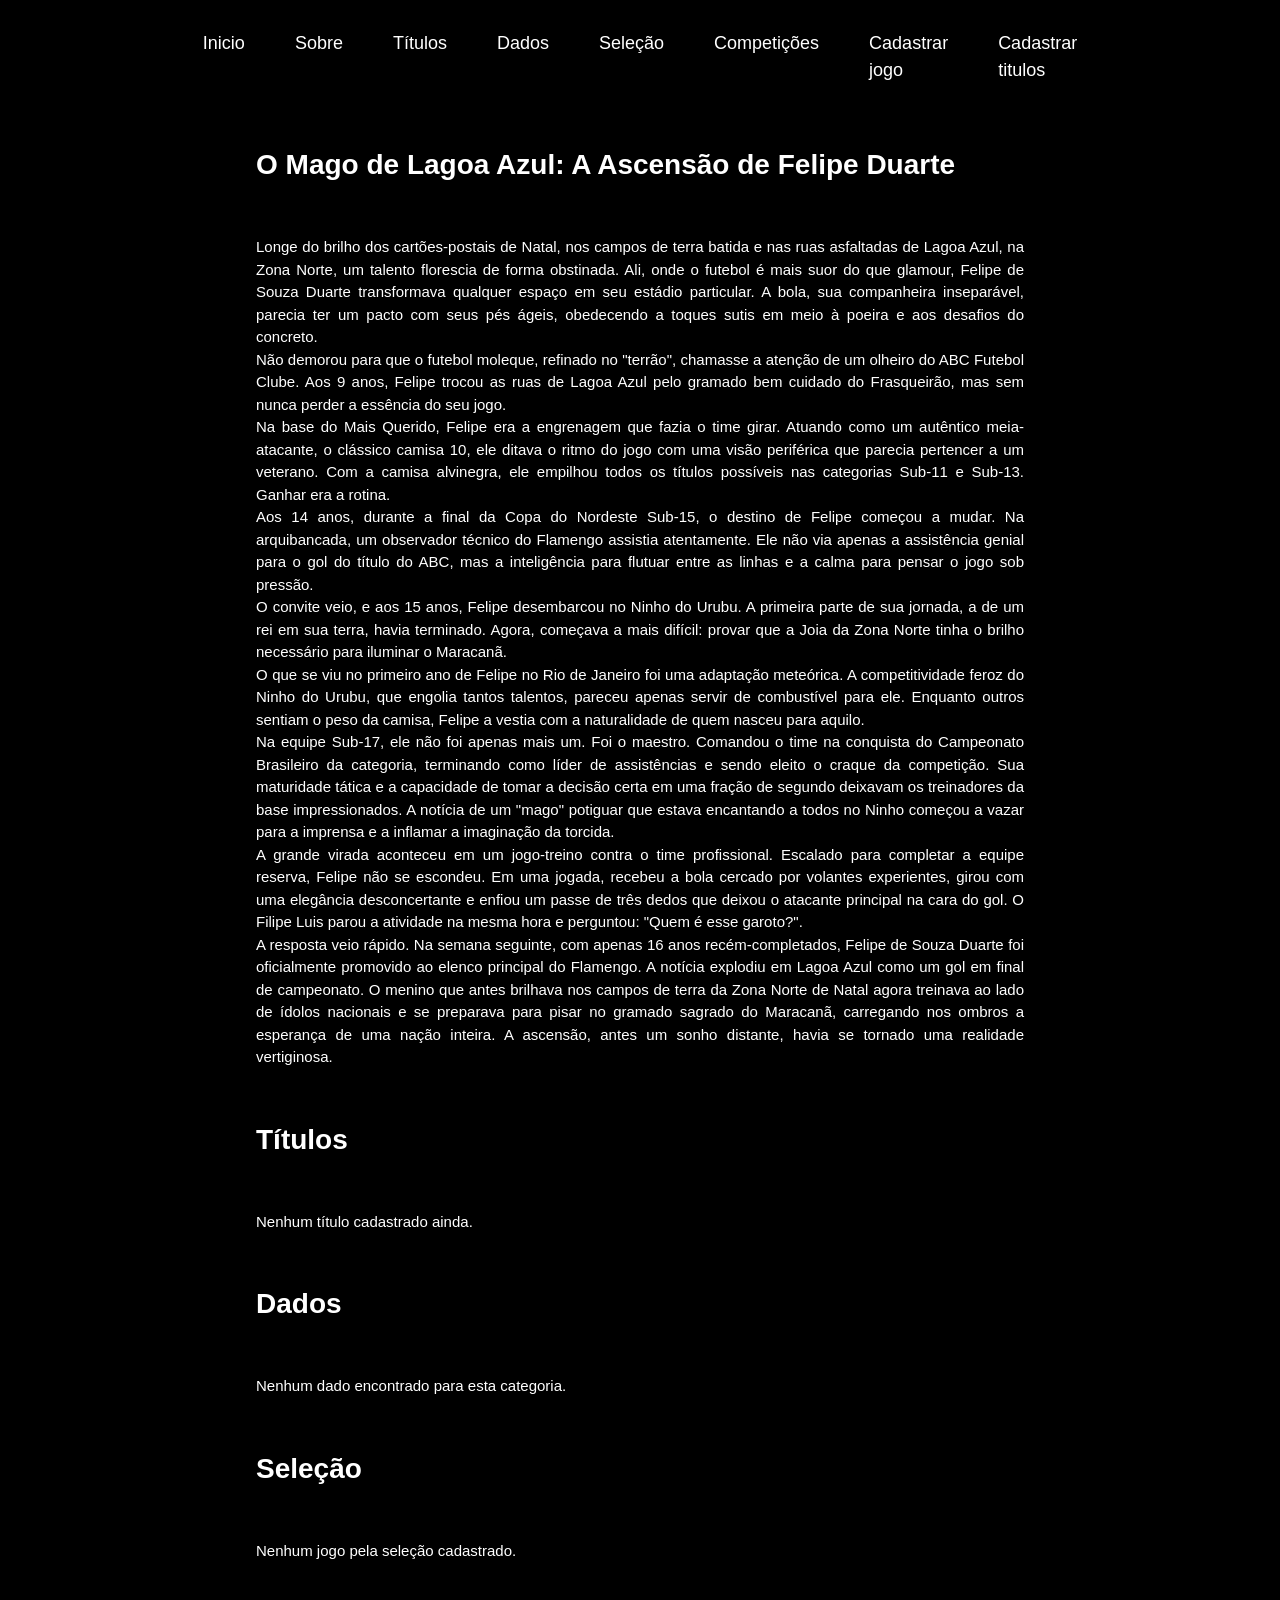
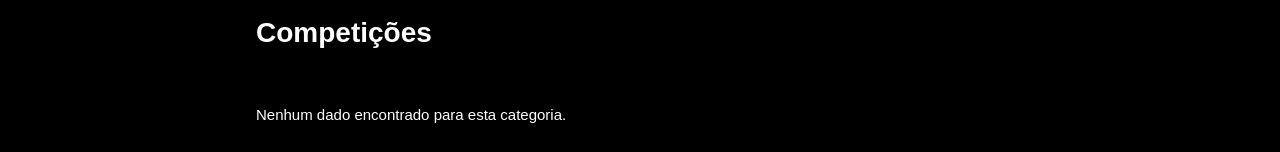
==== pages/jogador/index.html @ c652f47f "Add files via upload" ====
<!DOCTYPE html>
<html lang="en">
  <head>
    <meta charset="UTF-8" />
    <meta name="viewport" content="width=device-width, initial-scale=1.0" />
    <title>Modo carreira jogador</title>

    <!-- css -->
     <link rel="stylesheet" href="../../assets/css/reset.css">
     <link rel="stylesheet" href="assets/css/style.css">
     <link rel="stylesheet" href="assets/css/tabela.css">

     <script defer src="assets/js/stats.js"></script>

  </head>
  <body>
    <header>
      <div class="menu">
        <ul>
          <li><a href="../../index.html">Inicio</a></li>
          <li><a href="#sobre">Sobre</a></li>
          <li><a href="#titulos">Títulos</a></li>
          <li><a href="#dados">Dados</a></li>
          <li><a href="#selecao">Seleção</a></li>
          <li><a href="#competicoes">Competições</a></li>
          <li><a href="../cadastrar-jogo/index.html">Cadastrar jogo</a></li>
          <li><a href="../cadastrar-titulo/index.html">Cadastrar titulos</a></li>
        </ul>
      </div>
    </header>

    <main>
      <section class="primeira-sessao">
        <div>
          <h1 id="sobre" class="topico">O Mago de Lagoa Azul: A Ascensão de Felipe Duarte</h1>
          <div class="texto">
              <p>
                  Longe do brilho dos cartões-postais de Natal, nos campos de terra batida e nas ruas asfaltadas de Lagoa Azul, na Zona Norte, um talento florescia de forma obstinada. Ali, onde o futebol é mais suor do que glamour, Felipe de Souza Duarte transformava qualquer espaço em seu estádio particular. A bola, sua companheira inseparável, parecia ter um pacto com seus pés ágeis, obedecendo a toques sutis em meio à poeira e aos desafios do concreto.
              </p>
              <p>
                  Não demorou para que o futebol moleque, refinado no "terrão", chamasse a atenção de um olheiro do ABC Futebol Clube. Aos 9 anos, Felipe trocou as ruas de Lagoa Azul pelo gramado bem cuidado do Frasqueirão, mas sem nunca perder a essência do seu jogo.
              </p>
              <p>
                  Na base do Mais Querido, Felipe era a engrenagem que fazia o time girar. Atuando como um autêntico meia-atacante, o clássico camisa 10, ele ditava o ritmo do jogo com uma visão periférica que parecia pertencer a um veterano. Com a camisa alvinegra, ele empilhou todos os títulos possíveis nas categorias Sub-11 e Sub-13. Ganhar era a rotina.
              </p>
              <p>
                  Aos 14 anos, durante a final da Copa do Nordeste Sub-15, o destino de Felipe começou a mudar. Na arquibancada, um observador técnico do Flamengo assistia atentamente. Ele não via apenas a assistência genial para o gol do título do ABC, mas a inteligência para flutuar entre as linhas e a calma para pensar o jogo sob pressão.
              </p>
              <p>
                  O convite veio, e aos 15 anos, Felipe desembarcou no Ninho do Urubu. A primeira parte de sua jornada, a de um rei em sua terra, havia terminado. Agora, começava a mais difícil: provar que a Joia da Zona Norte tinha o brilho necessário para iluminar o Maracanã.
              </p>
              <p>
                  O que se viu no primeiro ano de Felipe no Rio de Janeiro foi uma adaptação meteórica. A competitividade feroz do Ninho do Urubu, que engolia tantos talentos, pareceu apenas servir de combustível para ele. Enquanto outros sentiam o peso da camisa, Felipe a vestia com a naturalidade de quem nasceu para aquilo.
              </p>
              <p>
                  Na equipe Sub-17, ele não foi apenas mais um. Foi o maestro. Comandou o time na conquista do Campeonato Brasileiro da categoria, terminando como líder de assistências e sendo eleito o craque da competição. Sua maturidade tática e a capacidade de tomar a decisão certa em uma fração de segundo deixavam os treinadores da base impressionados. A notícia de um "mago" potiguar que estava encantando a todos no Ninho começou a vazar para a imprensa e a inflamar a imaginação da torcida.
              </p>
              <p>
                  A grande virada aconteceu em um jogo-treino contra o time profissional. Escalado para completar a equipe reserva, Felipe não se escondeu. Em uma jogada, recebeu a bola cercado por volantes experientes, girou com uma elegância desconcertante e enfiou um passe de três dedos que deixou o atacante principal na cara do gol. O Filipe Luis parou a atividade na mesma hora e perguntou: "Quem é esse garoto?".
              </p>
              <p>
                  A resposta veio rápido. Na semana seguinte, com apenas 16 anos recém-completados, Felipe de Souza Duarte foi oficialmente promovido ao elenco principal do Flamengo. A notícia explodiu em Lagoa Azul como um gol em final de campeonato. O menino que antes brilhava nos campos de terra da Zona Norte de Natal agora treinava ao lado de ídolos nacionais e se preparava para pisar no gramado sagrado do Maracanã, carregando nos ombros a esperança de uma nação inteira. A ascensão, antes um sonho distante, havia se tornado uma realidade vertiginosa.
              </p>
          </div>
        </div>
        <h1 id="titulos" class="topico">Títulos</h1>
          <div id="lista-titulos-container"></div>

        <h1 id="dados" class="topico">Dados</h1>
          <div id="tabela-stats-container"></div>

        <h1 id="selecao" class="topico">Seleção</h1>
          <div id="tabela-selecao-container"></div>

        <h1 id="competicoes" class="topico">Competições</h1>
          <div id="tabela-competicoes-container"></div>
      </section>
    </main>
  </body>
</html>
---- pages/jogador/assets/css/style.css ----
body {
    margin: 0% 20%;
    background-color: black;
}

header .menu {
    display: flex;
    align-items: center;
    justify-content: center;
    margin: 3rem 0 6rem 0;
}
header .menu ul {
    display: flex;
    gap: 5rem;
}

header .menu li {
    list-style: none;
}

header .menu a {
    text-decoration: none;
    color: white;
    font-size: 1.8rem;
}


.primeira-sessao .topico {
    font-size: 2.8rem;
    margin: 5rem 0;
    color: white;
}

.primeira-sessao .texto {
    font-size: 2.4rem;
    text-align: justify;
    color: white;
}
---- pages/jogador/assets/css/tabela.css ----
table {
    width: 100%;
    border-collapse: collapse;
    margin-top: 1rem;
    font-size: 1rem;
}

th, td {
    padding: 1.2rem 1.5rem;
    border: 0.1rem solid #ddd;
    text-align: left;
    font-size: 1.8rem;
    background-color: white;
    color: black;
}

thead {
    background-color: #f2f2f2;
}

th {
    cursor: pointer;
    user-select: none;
    font-weight: bold;
    background-color: #ddd;
}

th:hover {
    background-color: #e9e9e9;
}

tbody tr:nth-child(even) {
    background-color: #f9f9f9;
}

/* Adiciona um espaço abaixo de cada tabela para separá-las dos tópicos seguintes */
#tabela-selecao-container,
#tabela-competicoes-container,
#tabela-stats-container,
#tabela-stats-container {
    margin-bottom: 2.5rem; /* Aumenta o espaço inferior */
    color: white;
    font-size: 2.4rem;
}

/* Estilo para o caption da tabela (título opcional) */
table caption {
    font-size: 1.8rem;
    font-weight: bold;
    margin-bottom: 1rem;
    text-align: left;
    
    color: white;
}

/* Adicione ao final do seu style.css */

#lista-titulos-container {
    display: grid;
    grid-template-columns: repeat(auto-fill, minmax(250px, 1fr));
    gap: 1rem;
    margin-bottom: 2.5rem; /* Espaçamento inferior */
    color: white;
    font-size: 2.4rem;
}

.titulo-card {
    background-color: #fff;
    border: 0.1rem solid #e0e0e0;
    border-radius: 0.8rem;
    padding: 2rem;
    box-shadow: 0 0.2rem 0.4rem rgba(0,0,0,0.05);
    text-align: center;
}

.titulo-card h3 {
    margin-top: 0;
    color: #333;
    font-size: 1.8rem;
}

.titulo-card p {
    color: #666;
    margin-bottom: 0;
    font-size: 1.4rem;
}
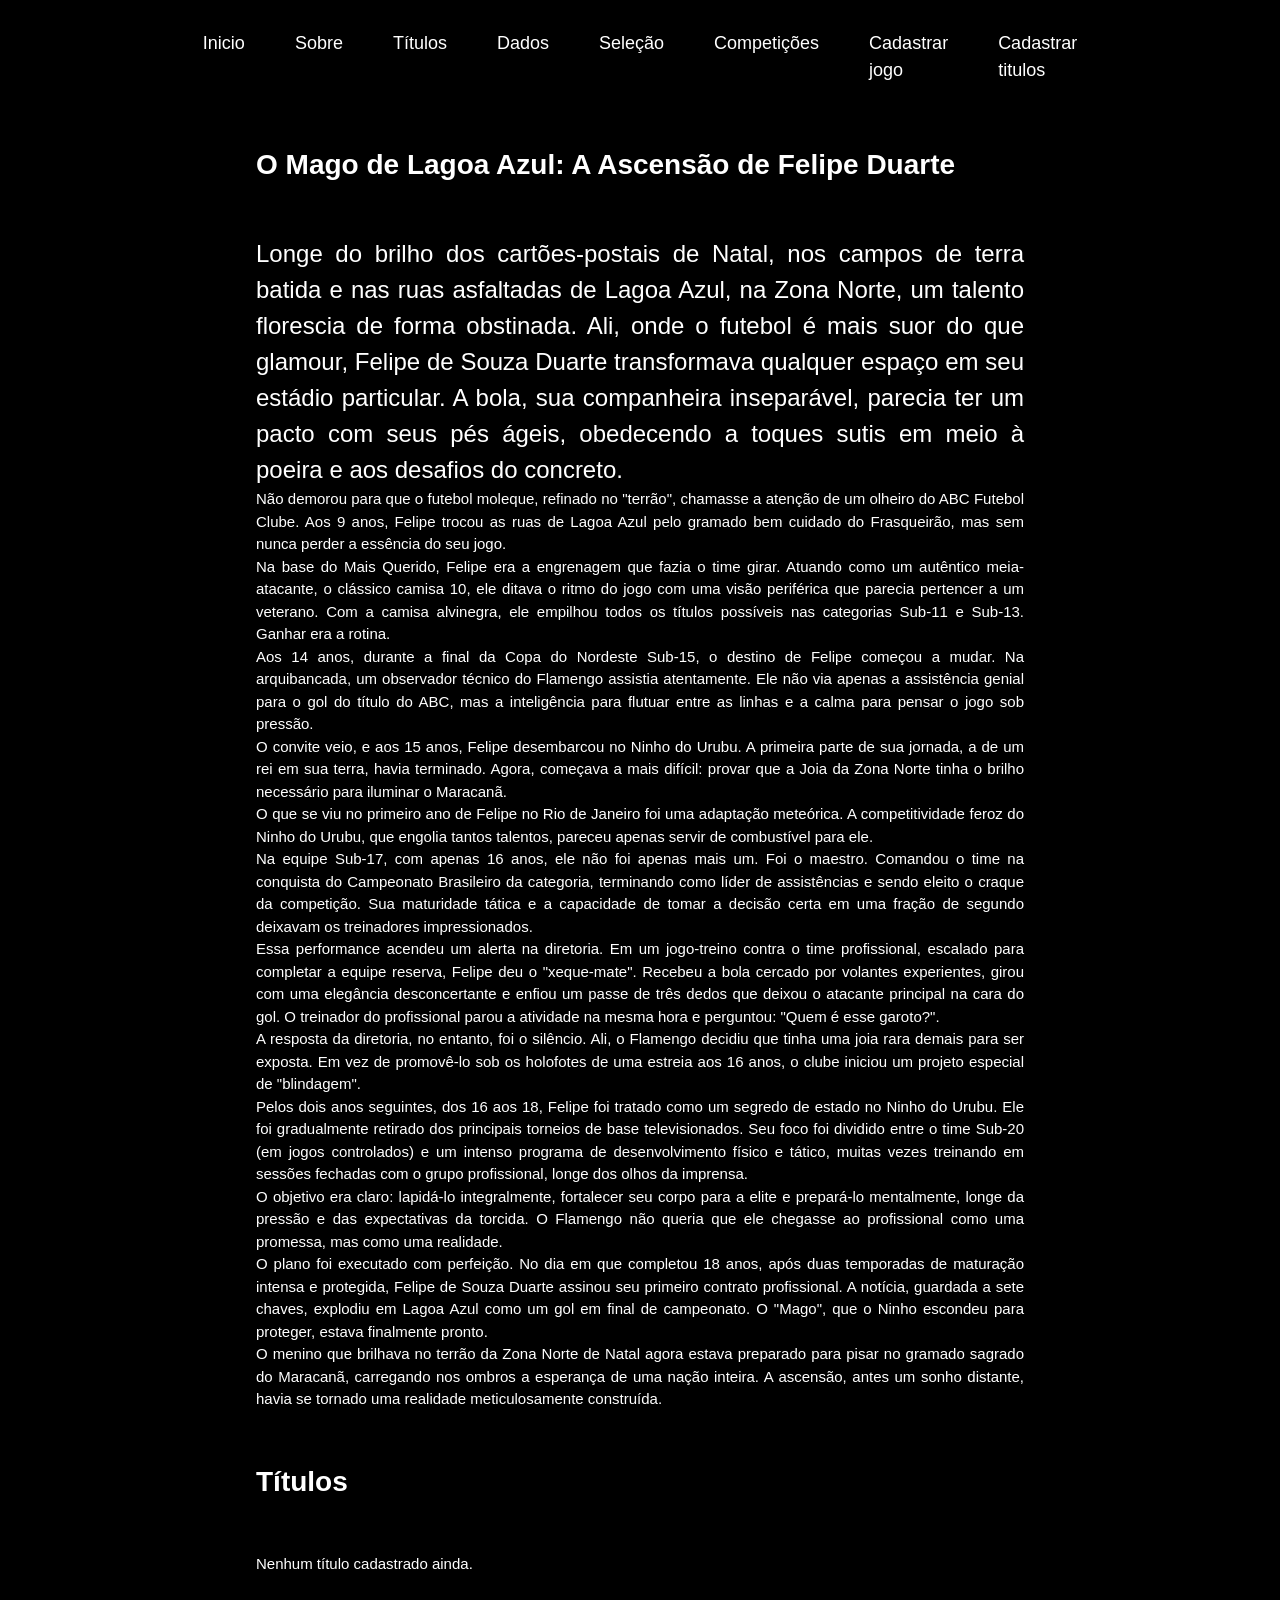
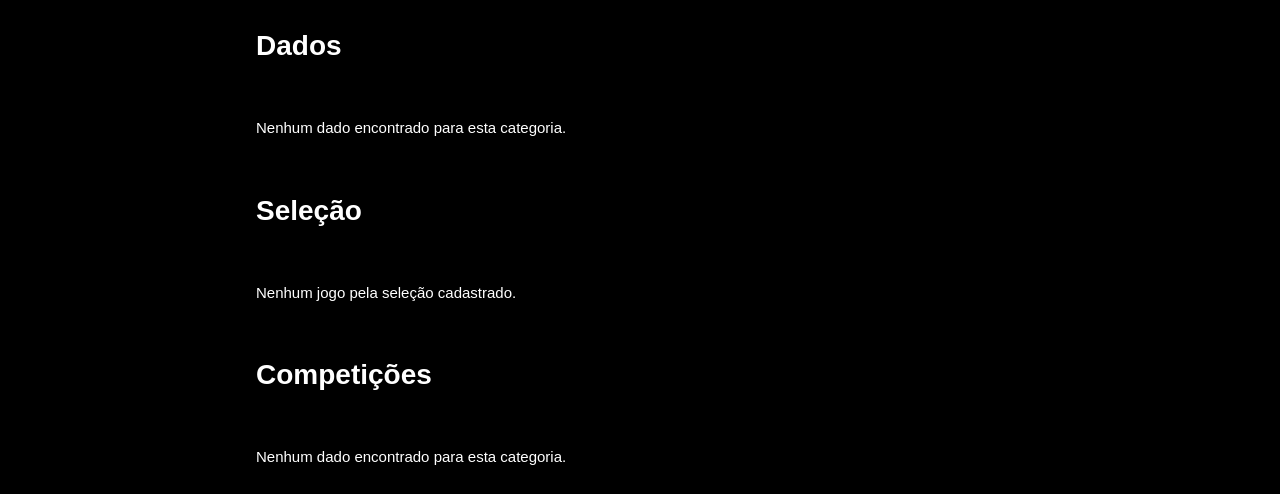
==== commit df561564: "Update index.html" ====
--- a/pages/jogador/index.html
+++ b/pages/jogador/index.html
@@ -34,33 +34,45 @@
         <div>
           <h1 id="sobre" class="topico">O Mago de Lagoa Azul: A Ascensão de Felipe Duarte</h1>
           <div class="texto">
-              <p>
-                  Longe do brilho dos cartões-postais de Natal, nos campos de terra batida e nas ruas asfaltadas de Lagoa Azul, na Zona Norte, um talento florescia de forma obstinada. Ali, onde o futebol é mais suor do que glamour, Felipe de Souza Duarte transformava qualquer espaço em seu estádio particular. A bola, sua companheira inseparável, parecia ter um pacto com seus pés ágeis, obedecendo a toques sutis em meio à poeira e aos desafios do concreto.
-              </p>
-              <p>
-                  Não demorou para que o futebol moleque, refinado no "terrão", chamasse a atenção de um olheiro do ABC Futebol Clube. Aos 9 anos, Felipe trocou as ruas de Lagoa Azul pelo gramado bem cuidado do Frasqueirão, mas sem nunca perder a essência do seu jogo.
-              </p>
-              <p>
-                  Na base do Mais Querido, Felipe era a engrenagem que fazia o time girar. Atuando como um autêntico meia-atacante, o clássico camisa 10, ele ditava o ritmo do jogo com uma visão periférica que parecia pertencer a um veterano. Com a camisa alvinegra, ele empilhou todos os títulos possíveis nas categorias Sub-11 e Sub-13. Ganhar era a rotina.
-              </p>
-              <p>
-                  Aos 14 anos, durante a final da Copa do Nordeste Sub-15, o destino de Felipe começou a mudar. Na arquibancada, um observador técnico do Flamengo assistia atentamente. Ele não via apenas a assistência genial para o gol do título do ABC, mas a inteligência para flutuar entre as linhas e a calma para pensar o jogo sob pressão.
-              </p>
-              <p>
-                  O convite veio, e aos 15 anos, Felipe desembarcou no Ninho do Urubu. A primeira parte de sua jornada, a de um rei em sua terra, havia terminado. Agora, começava a mais difícil: provar que a Joia da Zona Norte tinha o brilho necessário para iluminar o Maracanã.
-              </p>
-              <p>
-                  O que se viu no primeiro ano de Felipe no Rio de Janeiro foi uma adaptação meteórica. A competitividade feroz do Ninho do Urubu, que engolia tantos talentos, pareceu apenas servir de combustível para ele. Enquanto outros sentiam o peso da camisa, Felipe a vestia com a naturalidade de quem nasceu para aquilo.
-              </p>
-              <p>
-                  Na equipe Sub-17, ele não foi apenas mais um. Foi o maestro. Comandou o time na conquista do Campeonato Brasileiro da categoria, terminando como líder de assistências e sendo eleito o craque da competição. Sua maturidade tática e a capacidade de tomar a decisão certa em uma fração de segundo deixavam os treinadores da base impressionados. A notícia de um "mago" potiguar que estava encantando a todos no Ninho começou a vazar para a imprensa e a inflamar a imaginação da torcida.
-              </p>
-              <p>
-                  A grande virada aconteceu em um jogo-treino contra o time profissional. Escalado para completar a equipe reserva, Felipe não se escondeu. Em uma jogada, recebeu a bola cercado por volantes experientes, girou com uma elegância desconcertante e enfiou um passe de três dedos que deixou o atacante principal na cara do gol. O Filipe Luis parou a atividade na mesma hora e perguntou: "Quem é esse garoto?".
-              </p>
-              <p>
-                  A resposta veio rápido. Na semana seguinte, com apenas 16 anos recém-completados, Felipe de Souza Duarte foi oficialmente promovido ao elenco principal do Flamengo. A notícia explodiu em Lagoa Azul como um gol em final de campeonato. O menino que antes brilhava nos campos de terra da Zona Norte de Natal agora treinava ao lado de ídolos nacionais e se preparava para pisar no gramado sagrado do Maracanã, carregando nos ombros a esperança de uma nação inteira. A ascensão, antes um sonho distante, havia se tornado uma realidade vertiginosa.
-              </p>
+            <p></p>
+              Longe do brilho dos cartões-postais de Natal, nos campos de terra batida e nas ruas asfaltadas de Lagoa Azul, na Zona Norte, um talento florescia de forma obstinada. Ali, onde o futebol é mais suor do que glamour, Felipe de Souza Duarte transformava qualquer espaço em seu estádio particular. A bola, sua companheira inseparável, parecia ter um pacto com seus pés ágeis, obedecendo a toques sutis em meio à poeira e aos desafios do concreto.
+            </p>
+            <p>
+              Não demorou para que o futebol moleque, refinado no "terrão", chamasse a atenção de um olheiro do ABC Futebol Clube. Aos 9 anos, Felipe trocou as ruas de Lagoa Azul pelo gramado bem cuidado do Frasqueirão, mas sem nunca perder a essência do seu jogo.
+            </p>
+            <p>
+              Na base do Mais Querido, Felipe era a engrenagem que fazia o time girar. Atuando como um autêntico meia-atacante, o clássico camisa 10, ele ditava o ritmo do jogo com uma visão periférica que parecia pertencer a um veterano. Com a camisa alvinegra, ele empilhou todos os títulos possíveis nas categorias Sub-11 e Sub-13. Ganhar era a rotina.
+            </p>
+            <p>
+              Aos 14 anos, durante a final da Copa do Nordeste Sub-15, o destino de Felipe começou a mudar. Na arquibancada, um observador técnico do Flamengo assistia atentamente. Ele não via apenas a assistência genial para o gol do título do ABC, mas a inteligência para flutuar entre as linhas e a calma para pensar o jogo sob pressão.
+            </p>
+            <p>
+              O convite veio, e aos 15 anos, Felipe desembarcou no Ninho do Urubu. A primeira parte de sua jornada, a de um rei em sua terra, havia terminado. Agora, começava a mais difícil: provar que a Joia da Zona Norte tinha o brilho necessário para iluminar o Maracanã.
+            </p>
+            <p>
+              O que se viu no primeiro ano de Felipe no Rio de Janeiro foi uma adaptação meteórica. A competitividade feroz do Ninho do Urubu, que engolia tantos talentos, pareceu apenas servir de combustível para ele.
+            </p>
+            <p>
+              Na equipe Sub-17, com apenas 16 anos, ele não foi apenas mais um. Foi o maestro. Comandou o time na conquista do Campeonato Brasileiro da categoria, terminando como líder de assistências e sendo eleito o craque da competição. Sua maturidade tática e a capacidade de tomar a decisão certa em uma fração de segundo deixavam os treinadores impressionados.
+            </p>
+            <p>
+              Essa performance acendeu um alerta na diretoria. Em um jogo-treino contra o time profissional, escalado para completar a equipe reserva, Felipe deu o "xeque-mate". Recebeu a bola cercado por volantes experientes, girou com uma elegância desconcertante e enfiou um passe de três dedos que deixou o atacante principal na cara do gol. O treinador do profissional parou a atividade na mesma hora e perguntou: "Quem é esse garoto?".
+            </p>
+            <p>
+              A resposta da diretoria, no entanto, foi o silêncio. Ali, o Flamengo decidiu que tinha uma joia rara demais para ser exposta. Em vez de promovê-lo sob os holofotes de uma estreia aos 16 anos, o clube iniciou um projeto especial de "blindagem".
+            </p>
+            <p>
+              Pelos dois anos seguintes, dos 16 aos 18, Felipe foi tratado como um segredo de estado no Ninho do Urubu. Ele foi gradualmente retirado dos principais torneios de base televisionados. Seu foco foi dividido entre o time Sub-20 (em jogos controlados) e um intenso programa de desenvolvimento físico e tático, muitas vezes treinando em sessões fechadas com o grupo profissional, longe dos olhos da imprensa.
+            </p>
+            <p>
+              O objetivo era claro: lapidá-lo integralmente, fortalecer seu corpo para a elite e prepará-lo mentalmente, longe da pressão e das expectativas da torcida. O Flamengo não queria que ele chegasse ao profissional como uma promessa, mas como uma realidade.
+            </p>
+            <p>
+              O plano foi executado com perfeição. No dia em que completou 18 anos, após duas temporadas de maturação intensa e protegida, Felipe de Souza Duarte assinou seu primeiro contrato profissional. A notícia, guardada a sete chaves, explodiu em Lagoa Azul como um gol em final de campeonato. O "Mago", que o Ninho escondeu para proteger, estava finalmente pronto.
+            </p>
+            <p>
+              O menino que brilhava no terrão da Zona Norte de Natal agora estava preparado para pisar no gramado sagrado do Maracanã, carregando nos ombros a esperança de uma nação inteira. A ascensão, antes um sonho distante, havia se tornado uma realidade meticulosamente construída.
+            </p>  
           </div>
         </div>
         <h1 id="titulos" class="topico">Títulos</h1>
@@ -78,3 +90,4 @@
     </main>
   </body>
 </html>
+
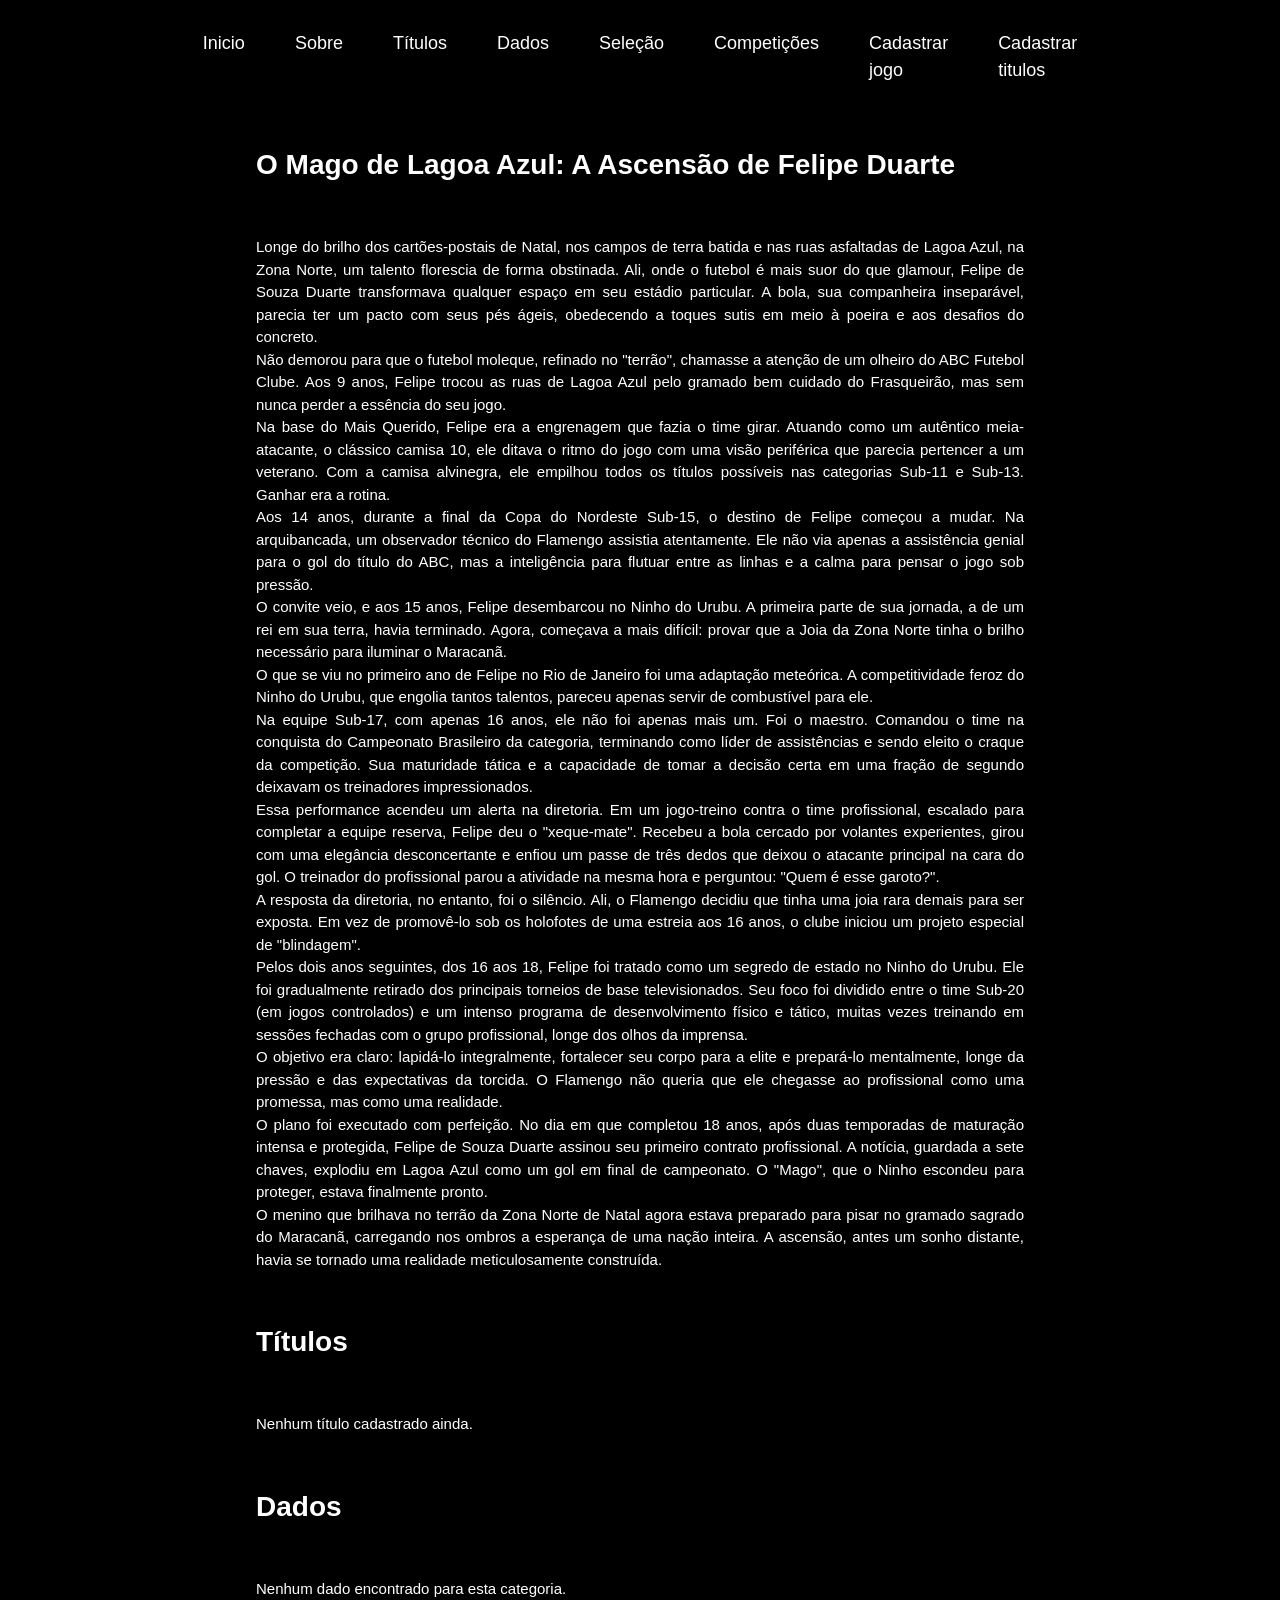
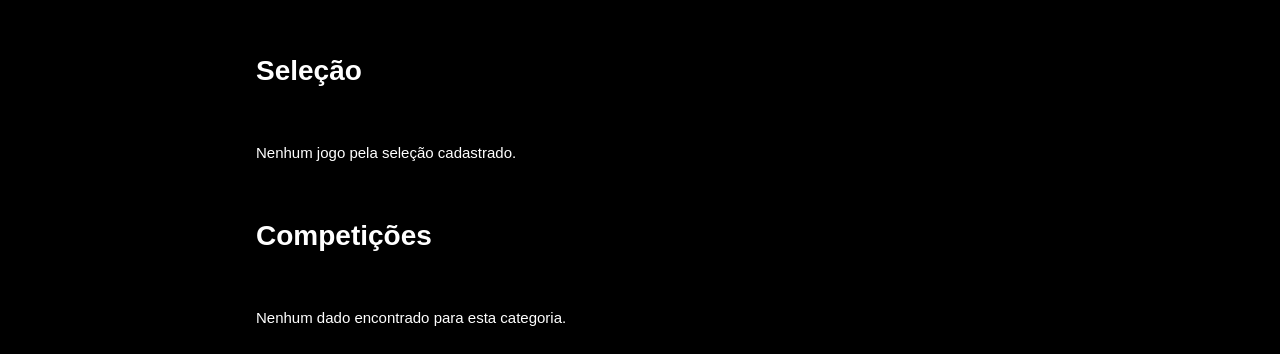
==== commit 8110328a: "Update index.html" ====
--- a/pages/jogador/index.html
+++ b/pages/jogador/index.html
@@ -34,7 +34,7 @@
         <div>
           <h1 id="sobre" class="topico">O Mago de Lagoa Azul: A Ascensão de Felipe Duarte</h1>
           <div class="texto">
-            <p></p>
+            <p>
               Longe do brilho dos cartões-postais de Natal, nos campos de terra batida e nas ruas asfaltadas de Lagoa Azul, na Zona Norte, um talento florescia de forma obstinada. Ali, onde o futebol é mais suor do que glamour, Felipe de Souza Duarte transformava qualquer espaço em seu estádio particular. A bola, sua companheira inseparável, parecia ter um pacto com seus pés ágeis, obedecendo a toques sutis em meio à poeira e aos desafios do concreto.
             </p>
             <p>
@@ -91,3 +91,4 @@
   </body>
 </html>
 
+
